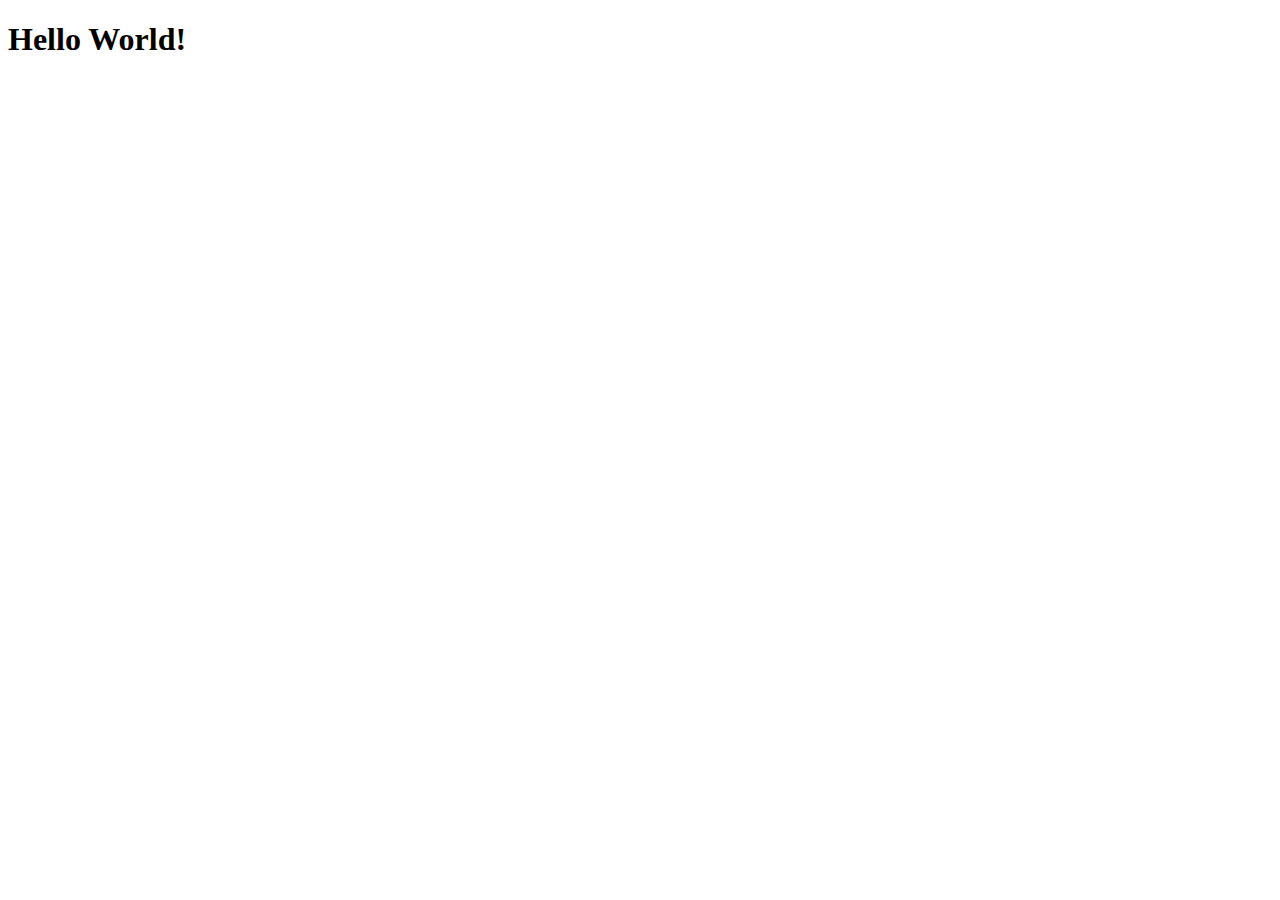
==== dev/index.html @ 6ebd44ef "Template Files Committed" ====
<!doctype html>
<html lang="en">

  <head>
    <meta charset="UTF-8">
    <meta name="viewport" content="width=device-width, initial-scale=1.0">
    <meta http-equiv="X-UA-Compatible" content="ie=edge">
    <link rel="stylesheet" href="css/styles.css">
    <title>Starting Template</title>
  </head>

  <body>

    <h1>Hello World!</h1> 

    <script src="js/scripts-min.js"></script>
  </body>
</html>
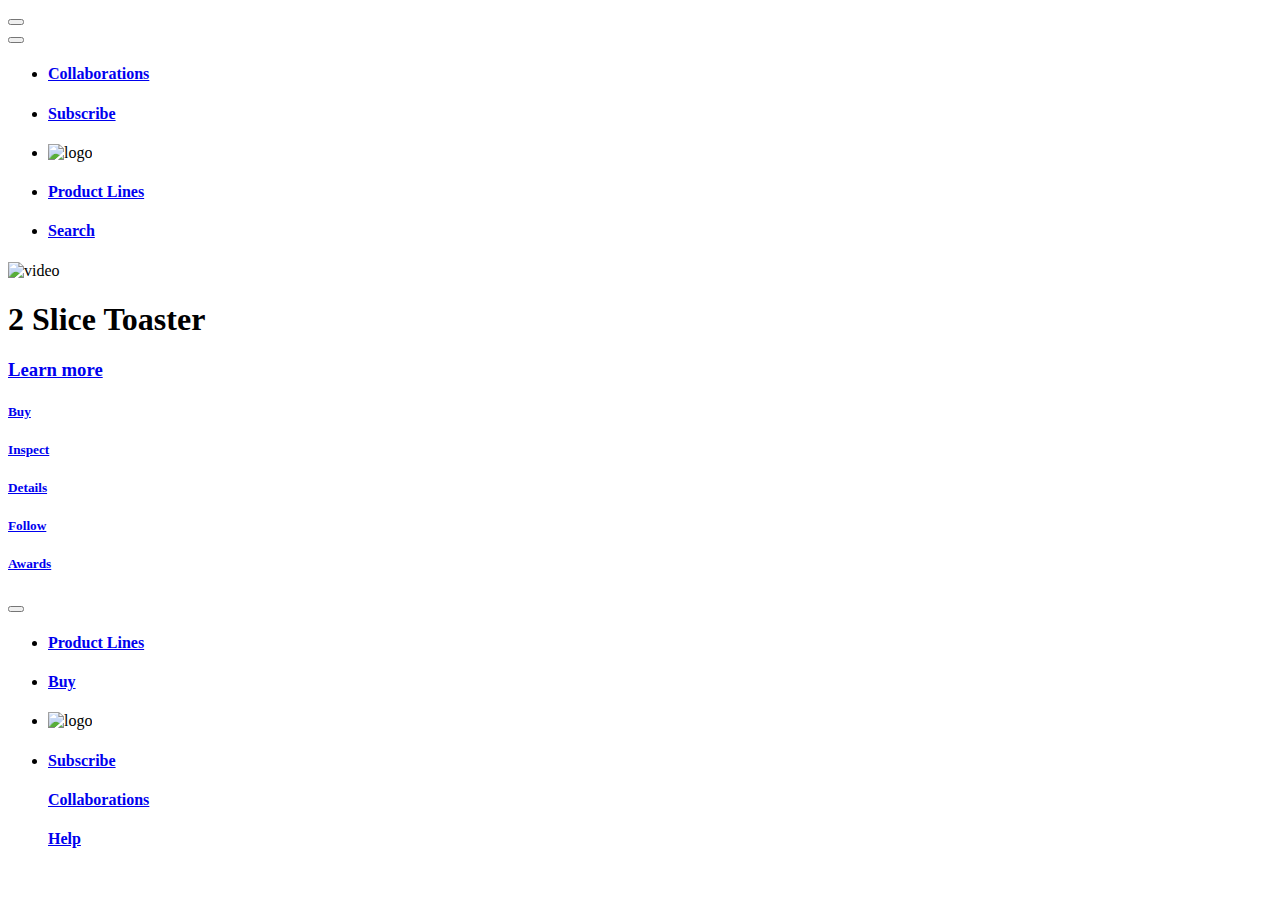
==== commit 6e1ec8f2: "CSS work" ====
--- a/dev/index.html
+++ b/dev/index.html
@@ -5,13 +5,88 @@
     <meta charset="UTF-8">
     <meta name="viewport" content="width=device-width, initial-scale=1.0">
     <meta http-equiv="X-UA-Compatible" content="ie=edge">
+    <link rel="preconnect" href="https://fonts.googleapis.com">
+    <link rel="preconnect" href="https://fonts.gstatic.com" crossorigin>
+    <link href="https://fonts.googleapis.com/css2?family=Open+Sans:ital,wght@0,300;0,400;0,500;0,600;0,700;0,800;1,300;1,400;1,500;1,600;1,700;1,800&family=Raleway:ital,wght@0,100;0,200;0,300;0,400;0,500;0,600;0,700;0,800;0,900;1,100;1,200;1,300;1,400;1,500;1,600;1,700;1,800;1,900&family=Roboto:ital,wght@0,100;0,300;0,400;0,500;0,700;0,900;1,100;1,300;1,400;1,500;1,700;1,900&display=swap" rel="stylesheet">    
     <link rel="stylesheet" href="css/styles.css">
-    <title>Starting Template</title>
+    <title>Hero</title>
   </head>
 
-  <body>
+  <body class="header-container">
+<!--Top Nav-->
+        <!--Mobile Nav-->
+    <nav id="main-menu"></nav>
+      <header class="container"> 
+        <div class="content">
+          <div class="burger-container">
+            <button id="burger-btn">
+              <i class="fa-solid fa-bars"></i>
+            </button>
+          </div>
 
-    <h1>Hello World!</h1> 
+        
+
+
+        <!--Desktop Nav-->
+        <nav id="main-menu">
+          <div class="hide-for-lg">
+            <button id=close-btn>
+              <i class="fa-solid fa-xmark-large"></i>
+            </button>
+          </div>
+          <ul>
+            <li><a href="#"> <h4>Collaborations</h4> </a></li>
+            <li><a href="#"> <h4>Subscribe</h4> </a></li>
+            <li><img src="images/logo.png" alt="logo"></li>
+            <li><a href="#"> <h4>Product Lines</h4></a></li>
+            <li><a href="#"> <h4>Search</h4></a></li>
+          </ul>
+          
+        </nav>
+      </div>  
+   </header>
+   <!--Hero-->  
+   <img src="images/Video.png" alt="video">
+   <h1>2 Slice Toaster</h1>
+   <a href="#"><h3>Learn more</h3></a>
+  
+   <!--Side Nav- Only Desktop-->
+   <div class="nav">
+      <nav>
+        <a href="#"> <h5>Buy</h5> </a>
+        <a href="#"> <h5>Inspect</h5> </a>
+        <a href="#"> <h5>Details</h5></a>
+        <a href="#"> <h5>Follow</h5></a>
+        <a href="#"> <h5>Awards</h5></a>
+      </nav>
+    </div> 
+
+
+    
+      
+
+  <nav id="main-menu">
+        <div class="hide-for-lg">
+          <button id=close-btn>
+            <i class="fa-solid fa-xmark-large"></i>
+          </button>
+        </div>
+        <ul>
+          <li><a href="#"> <h4>Product Lines</h4> </a></li>
+          <li><a href="#"> <h4>Buy</h4> </a></li>
+          <li><img src="images/logo.png" alt="logo"></li>
+          <li><a href="#"> <h4>Subscribe</h4></a></li>
+          <a href="#"> <h4>Collaborations</h4></a>
+          <a href="#"> <h4>Help</h4></a>
+        </ul>
+        
+  </nav>
+
+          
+
+
+    
+
 
     <script src="js/scripts-min.js"></script>
   </body>
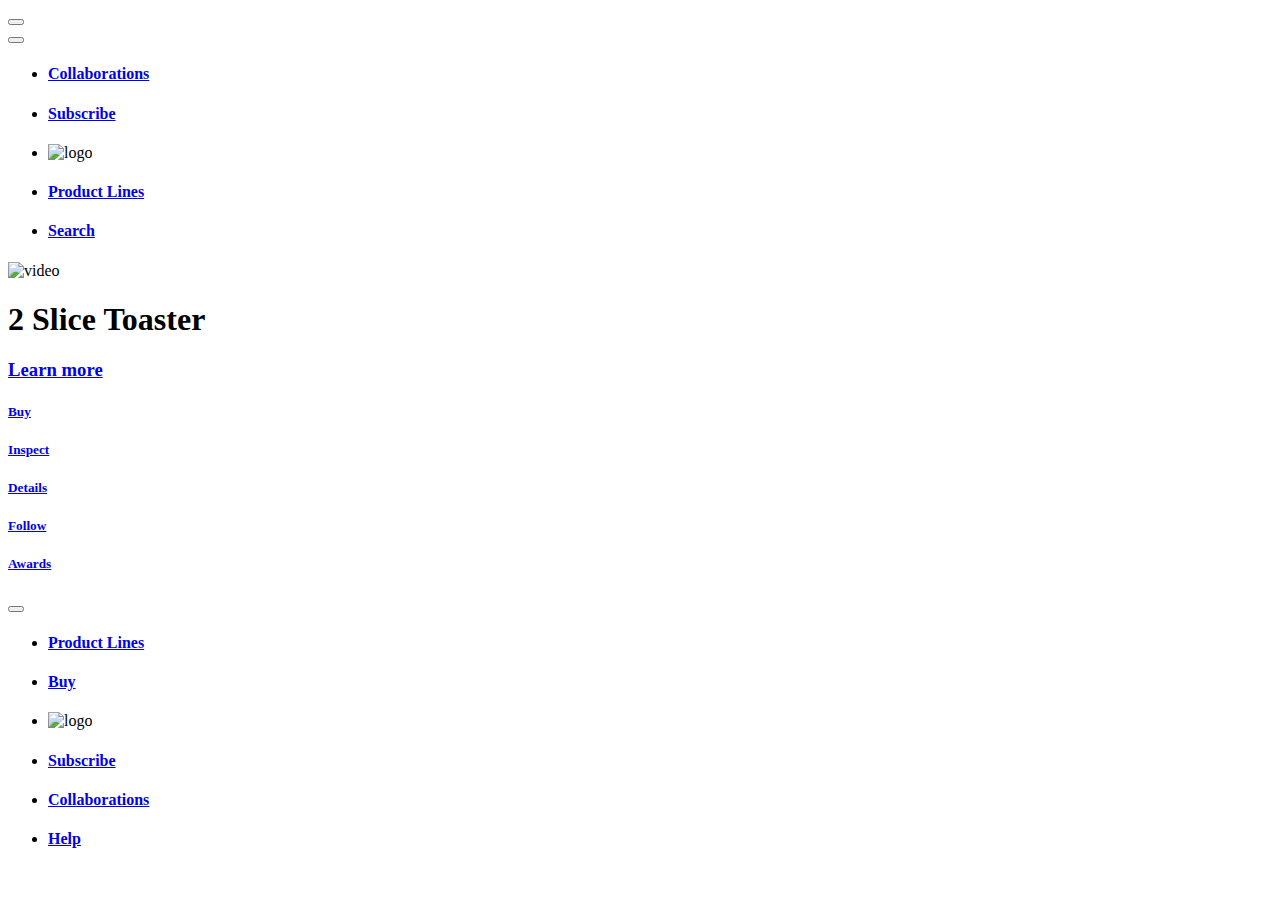
==== commit c329f522: "CSS" ====
--- a/dev/index.html
+++ b/dev/index.html
@@ -15,7 +15,7 @@
   <body class="header-container">
 <!--Top Nav-->
         <!--Mobile Nav-->
-    <nav id="main-menu"></nav>
+    <nav id="main-menu">
       <header class="container"> 
         <div class="content">
           <div class="burger-container">
@@ -23,12 +23,11 @@
               <i class="fa-solid fa-bars"></i>
             </button>
           </div>
-
+      
         
 
 
         <!--Desktop Nav-->
-        <nav id="main-menu">
           <div class="hide-for-lg">
             <button id=close-btn>
               <i class="fa-solid fa-xmark-large"></i>
@@ -41,10 +40,9 @@
             <li><a href="#"> <h4>Product Lines</h4></a></li>
             <li><a href="#"> <h4>Search</h4></a></li>
           </ul>
-          
-        </nav>
-      </div>  
-   </header>
+        </header>
+    </nav>
+   
    <!--Hero-->  
    <img src="images/Video.png" alt="video">
    <h1>2 Slice Toaster</h1>
@@ -76,8 +74,8 @@
           <li><a href="#"> <h4>Buy</h4> </a></li>
           <li><img src="images/logo.png" alt="logo"></li>
           <li><a href="#"> <h4>Subscribe</h4></a></li>
-          <a href="#"> <h4>Collaborations</h4></a>
-          <a href="#"> <h4>Help</h4></a>
+          <li><a href="#"> <h4>Collaborations</h4></a></li>
+          <li><a href="#"> <h4>Help</h4></a></li>
         </ul>
         
   </nav>
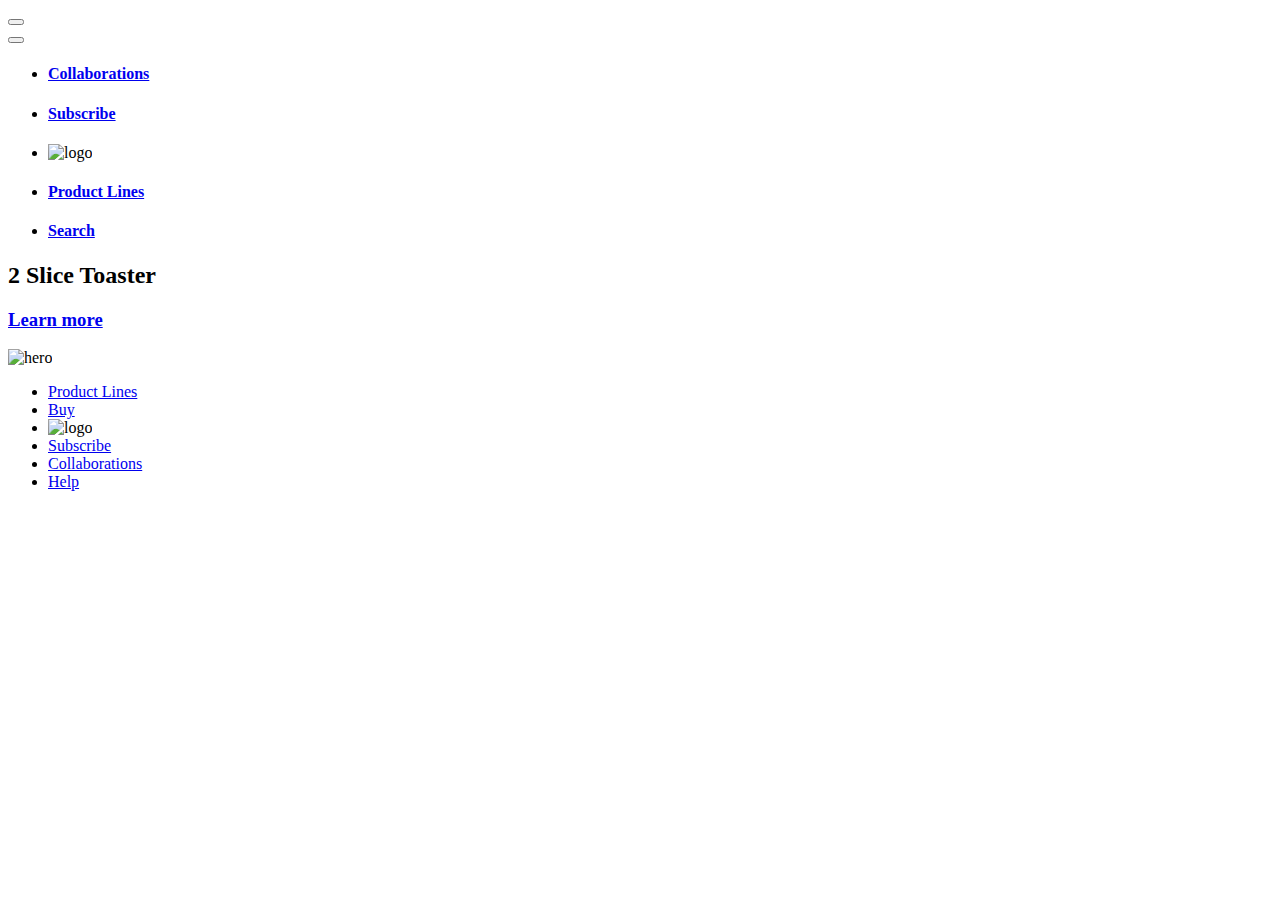
==== commit 766c0b07: "week 10" ====
--- a/dev/index.html
+++ b/dev/index.html
@@ -12,74 +12,60 @@
     <title>Hero</title>
   </head>
 
-  <body class="header-container">
+<body class="hero">
 <!--Top Nav-->
-        <!--Mobile Nav-->
-    <nav id="main-menu">
-      <header class="container"> 
-        <div class="content">
-          <div class="burger-container">
-            <button id="burger-btn">
-              <i class="fa-solid fa-bars"></i>
-            </button>
-          </div>
-      
-        
-
-
-        <!--Desktop Nav-->
-          <div class="hide-for-lg">
-            <button id=close-btn>
-              <i class="fa-solid fa-xmark-large"></i>
-            </button>
-          </div>
-          <ul>
-            <li><a href="#"> <h4>Collaborations</h4> </a></li>
-            <li><a href="#"> <h4>Subscribe</h4> </a></li>
-            <li><img src="images/logo.png" alt="logo"></li>
-            <li><a href="#"> <h4>Product Lines</h4></a></li>
-            <li><a href="#"> <h4>Search</h4></a></li>
-          </ul>
-        </header>
-    </nav>
-   
-   <!--Hero-->  
-   <img src="images/Video.png" alt="video">
-   <h1>2 Slice Toaster</h1>
-   <a href="#"><h3>Learn more</h3></a>
+<nav id="main-menu">
+  <header class="container"> 
+    <div class="content">
+      <div class="burger-container">
+        <button id="burger-btn">
+          <i class="fa-solid fa-bars"></i>
+        </button>
+      </div>
+    </div>
   
-   <!--Side Nav- Only Desktop-->
-   <div class="nav">
-      <nav>
-        <a href="#"> <h5>Buy</h5> </a>
-        <a href="#"> <h5>Inspect</h5> </a>
-        <a href="#"> <h5>Details</h5></a>
-        <a href="#"> <h5>Follow</h5></a>
-        <a href="#"> <h5>Awards</h5></a>
-      </nav>
-    </div> 
+    <!--Desktop Nav-->
+      <div class="hide-for-lg">
+        <button id=close-btn>
+          <i class="fa-solid fa-xmark-large"></i>
+        </button>
+      </div>
+      <ul>
+        <li><a href="#"> <h4>Collaborations</h4> </a></li>
+        <li><a href="#"> <h4>Subscribe</h4> </a></li>
+        <li><img src="images/logo.png" alt="logo"></li>
+        <li><a href="#"> <h4>Product Lines</h4></a></li>
+        <li><a href="#"> <h4>Search</h4></a></li>
+      </ul>
+    </header>
+</nav>
+   <!--Hero-->
 
 
     
+      <h2>2 Slice Toaster</h2>
+      <a href="#"><h3>Learn more</h3></a>
+      <img class="large-image" src="images/hero.jpeg" alt="hero">
+     
+
       
 
-  <nav id="main-menu">
-        <div class="hide-for-lg">
-          <button id=close-btn>
-            <i class="fa-solid fa-xmark-large"></i>
-          </button>
+<footer class="container">
+        <div class="content">
+          <nav>
+         
+            <ul>
+              <li><a href="#"> Product Lines </a></li>
+              <li><a href="#"> Buy</a></li>
+              <li><img src="images/logo.png" alt="logo"></li>
+              <li><a href="#"> Subscribe </a></li>
+              <li><a href="#"> Collaborations</a></li>
+              <li><a href="#"> Help </a></li>
+            </ul>
+      
+          </nav>
         </div>
-        <ul>
-          <li><a href="#"> <h4>Product Lines</h4> </a></li>
-          <li><a href="#"> <h4>Buy</h4> </a></li>
-          <li><img src="images/logo.png" alt="logo"></li>
-          <li><a href="#"> <h4>Subscribe</h4></a></li>
-          <li><a href="#"> <h4>Collaborations</h4></a></li>
-          <li><a href="#"> <h4>Help</h4></a></li>
-        </ul>
-        
-  </nav>
-
+</footer>
           
 
 
@@ -87,5 +73,5 @@
 
 
     <script src="js/scripts-min.js"></script>
-  </body>
+</body>
 </html>
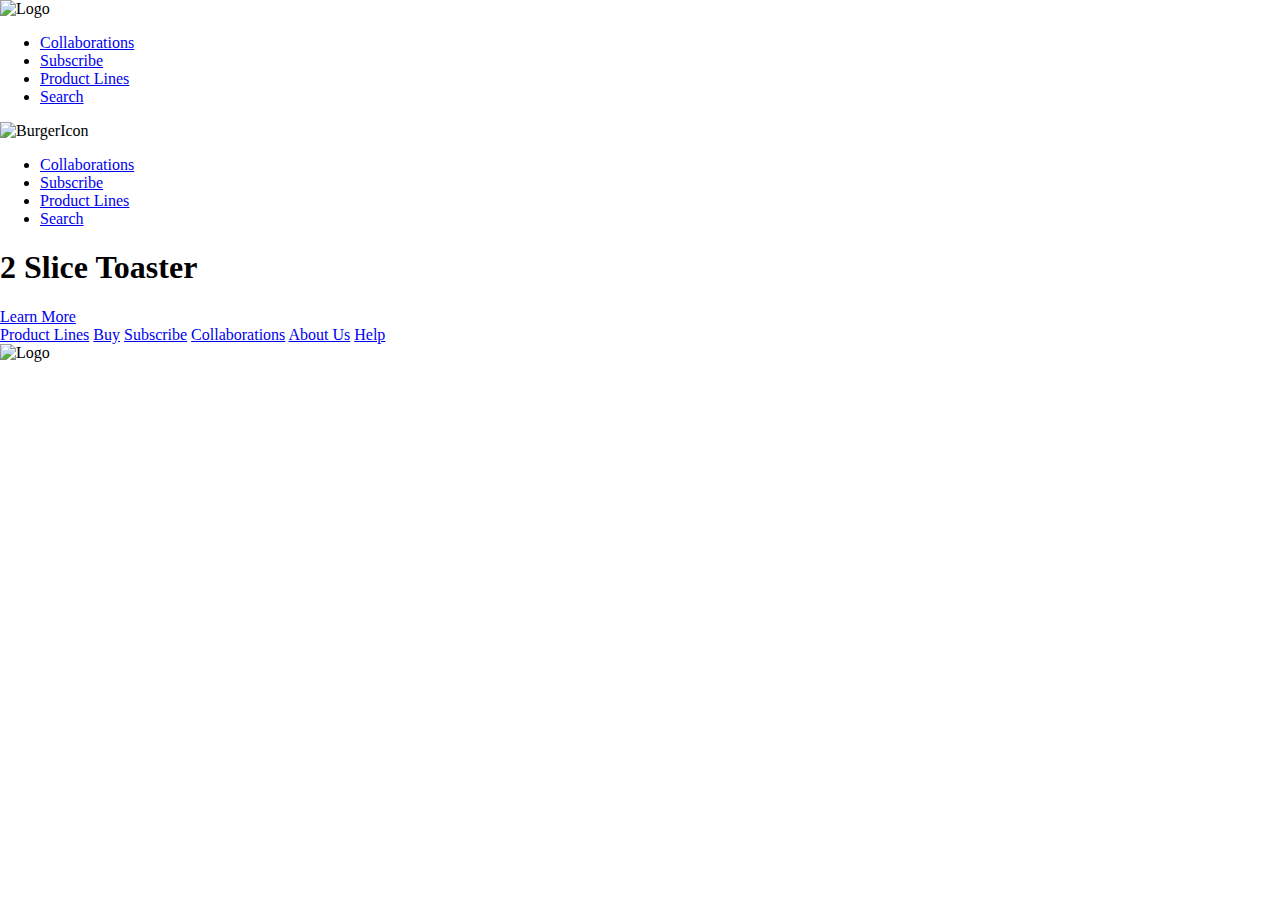
==== commit 04973fd7: "Final Submission 6/15/23" ====
--- a/dev/index.html
+++ b/dev/index.html
@@ -10,68 +10,71 @@
     <link href="https://fonts.googleapis.com/css2?family=Open+Sans:ital,wght@0,300;0,400;0,500;0,600;0,700;0,800;1,300;1,400;1,500;1,600;1,700;1,800&family=Raleway:ital,wght@0,100;0,200;0,300;0,400;0,500;0,600;0,700;0,800;0,900;1,100;1,200;1,300;1,400;1,500;1,600;1,700;1,800;1,900&family=Roboto:ital,wght@0,100;0,300;0,400;0,500;0,700;0,900;1,100;1,300;1,400;1,500;1,700;1,900&display=swap" rel="stylesheet">    
     <link rel="stylesheet" href="css/styles.css">
     <title>Hero</title>
+
+    <style>
+      html, body {
+        height: 100%;
+        margin: 0;
+        padding: 0;
+        background-image: url('images/hero.jpeg');
+        background-repeat: no-repeat;
+        background-size: cover;
+        background-position: center;
+      }
+    </style>
   </head>
 
-<body class="hero">
-<!--Top Nav-->
-<nav id="main-menu">
-  <header class="container"> 
-    <div class="content">
-      <div class="burger-container">
-        <button id="burger-btn">
-          <i class="fa-solid fa-bars"></i>
-        </button>
+<body>
+
+<!--Nav-->
+    <nav class="navbar">
+      <div class="navbar-logo">
+        <img src="images/Logo.png" alt="Logo">
       </div>
+      <ul class="navbar-links">
+        <li><a href="#">Collaborations</a></li>
+        <li><a href="#">Subscribe</a></li>
+        <li><a href="#">Product Lines</a></li>
+        <li><a href="#">Search</a></li>
+      </ul>
+      <div class="hamburger-icon">
+          <img src="images/Hamburger.svg" alt="BurgerIcon">
+      </div>
+      <div >
+        <ul class="navbar-links-mobile">
+          <li><a href="#">Collaborations</a></li>
+          <li><a href="#">Subscribe</a></li>
+          <li><a href="#">Product Lines</a></li>
+          <li><a href="#">Search</a></li>
+        </ul>
+      </div>
+    </nav>
+
+<!--Content-->
+<div class="wrapper">
+  <div class="overlay">
+    <div class="container">
+      <h1 class="header">2 Slice Toaster</h1>
+      <a href="#" class="link2">Learn More </a>
     </div>
-  
-    <!--Desktop Nav-->
-      <div class="hide-for-lg">
-        <button id=close-btn>
-          <i class="fa-solid fa-xmark-large"></i>
-        </button>
-      </div>
-      <ul>
-        <li><a href="#"> <h4>Collaborations</h4> </a></li>
-        <li><a href="#"> <h4>Subscribe</h4> </a></li>
-        <li><img src="images/logo.png" alt="logo"></li>
-        <li><a href="#"> <h4>Product Lines</h4></a></li>
-        <li><a href="#"> <h4>Search</h4></a></li>
-      </ul>
-    </header>
-</nav>
-   <!--Hero-->
+    
+  </div>
+</div>
 
+  <!-- Footer -->
+<footer class="footer">
+  <div class="footer-links">
+    <a href="#">Product Lines</a>
+    <a href="#">Buy</a>
+    <a href="#">Subscribe</a>
+    <a href="#">Collaborations</a>
+    <a href="#">About Us</a>
+    <a href="#">Help</a>
+    <div class="navbar-logo"> <img src="images/Logo.png" alt="Logo">
+    </div>
+  </div>
+</footer> 
 
-    
-      <h2>2 Slice Toaster</h2>
-      <a href="#"><h3>Learn more</h3></a>
-      <img class="large-image" src="images/hero.jpeg" alt="hero">
-     
-
-      
-
-<footer class="container">
-        <div class="content">
-          <nav>
-         
-            <ul>
-              <li><a href="#"> Product Lines </a></li>
-              <li><a href="#"> Buy</a></li>
-              <li><img src="images/logo.png" alt="logo"></li>
-              <li><a href="#"> Subscribe </a></li>
-              <li><a href="#"> Collaborations</a></li>
-              <li><a href="#"> Help </a></li>
-            </ul>
-      
-          </nav>
-        </div>
-</footer>
-          
-
-
-    
-
-
-    <script src="js/scripts-min.js"></script>
+<script src="js/scripts-min.js"></script>
 </body>
 </html>
